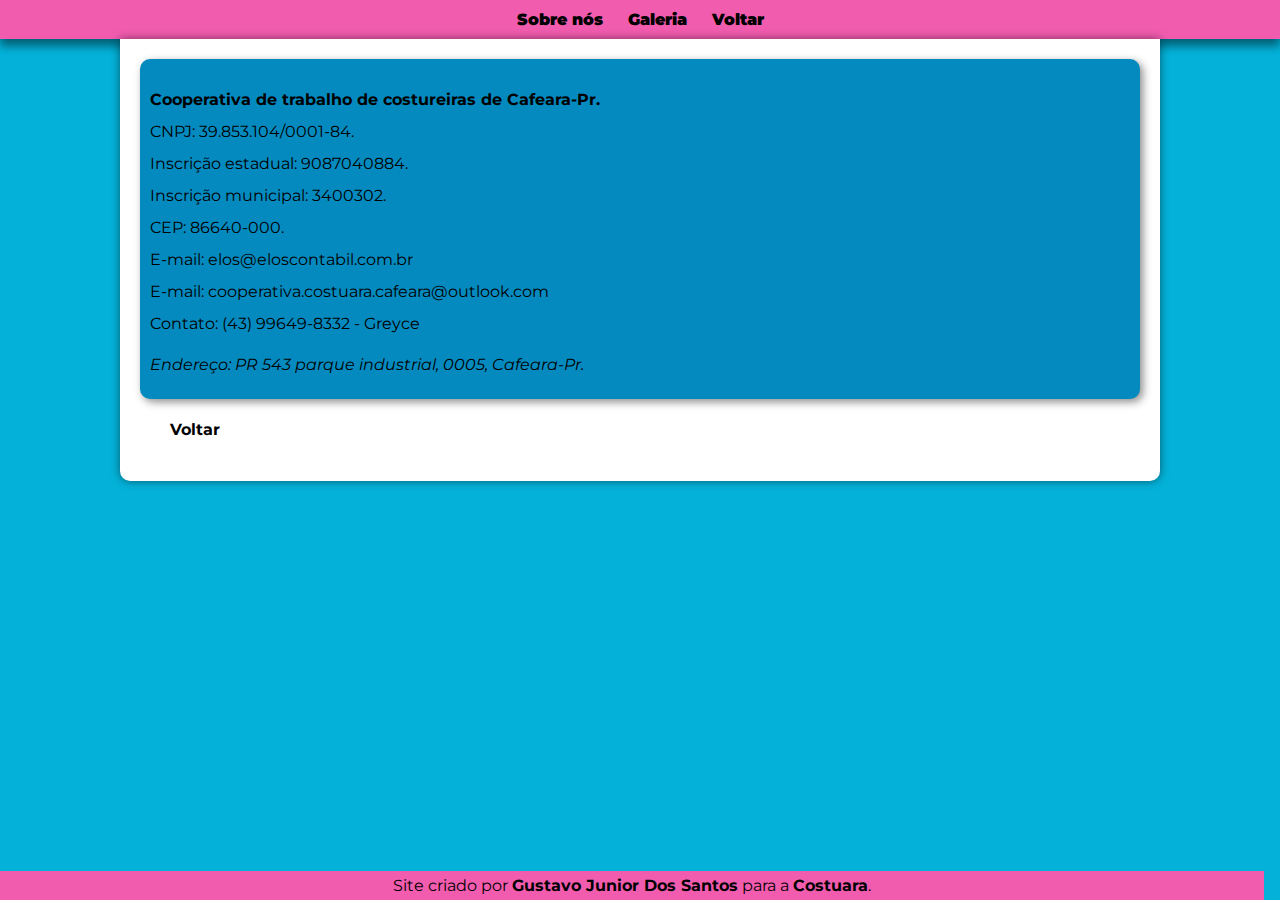
==== contato.html @ f2b94693 "projeto-costuara" ====
<!DOCTYPE html>
<html lang="pt-br">
<head>
    <meta charset="UTF-8">
    <meta http-equiv="X-UA-Compatible" content="IE=edge">
    <meta name="viewport" content="width=device-width, initial-scale=1.0">
    <title>Contato</title>
    <link rel="stylesheet" href="style.css">
    <style>
        footer {
            position: absolute;
            width: 98%;
            bottom: 0%;
            
        }
    </style>
</head>
<body>
    <nav>
        <a href="sobrenos.html" target="_self">Sobre nós</a>
        <a href="galeria.html" target="_self">Galeria</a>
        <a href="index.html" rel="prev">Voltar</a>
    </nav>
    <main>
        <aside>
            <p>
                <strong>Cooperativa de trabalho de costureiras de Cafeara-Pr.</strong> <br>
                CNPJ: 39.853.104/0001-84. <br>
                Inscrição estadual: 9087040884. <br>
                Inscrição municipal: 3400302. <br> 
                CEP: 86640-000. <br>
	            E-mail: elos@eloscontabil.com.br <br>
	            E-mail: cooperativa.costuara.cafeara@outlook.com <br>
	            Contato: (43) 99649-8332 - Greyce
                <address>Endereço: PR 543 parque industrial, 0005, Cafeara-Pr.</address>
            </p>
        </aside>
        <p><a href="index.html" rel="prev">Voltar</a></p>
    </main>
    <footer>
        <p>Site criado por <a href="https://www.linkedin.com/in/gustavo-junior-dos-santos/" target="_blank">Gustavo Junior Dos Santos</a> para a <strong>Costuara</strong>.</p>
    </footer>
</body>
</html>
---- style.css ----
@charset "UTF-8";

@import url('https://fonts.googleapis.com/css2?family=Montserrat&display=swap');

:root {
    --fonte1: 'Montserrat', sans-serif;
    --fonte2: 'Verdana', Geneva, Tahoma, sans-serif;
    --cor1: #F25CAF;
    --cor2: #048ABF;
    --cor3: #04B2D9;
    --cor4: #B7D996;
    --cor5: #F29F05;
}
* {
    margin: 0px;
    padding: 0px;
}
body {
    min-height: 100vh;
    background-color: var(--cor3);
}
header {
    background-image: url(imagens/9.jpg);
    background-size: cover;
    background-position: center;
    min-height: 400px;
    padding: 10px;
    color: black;
    text-align: center;
}
h1 {
    background-color: var(--cor1);
    font-variant: small-caps;
    font-family: var(--fonte2);
    padding: 10px;
    font-size: 5vh;
}
nav {
    background-color: var(--cor1);
    padding: 10px;
    box-shadow: 0px 7px 9px rgba(0, 0, 0, 0.462);
    font-family: var(--fonte1);
    font-weight: bold;
    text-align: center;
}
nav a {
    color: black;
    padding: 10px;
    border-radius: 5px;
    text-decoration: none;
    font-weight: bolder;
}
nav a:hover {
    text-decoration: underline;
    background-color: aliceblue;
    color: black;
}
main {
    min-width: 300px;
    max-width: 1000px;
    margin: auto;
    margin-bottom: 30px;
    background-color: white;
    padding: 20px;
    box-shadow: 0px 0px 10px rgba(0, 0, 0, 0.503);
    border-bottom-left-radius: 10px;
    border-bottom-right-radius: 10px;
    font-family: var(--fonte1);
}
main h2 {
    font-size: 1.3em;
    font-weight: bold;
    background-image: linear-gradient(to right, var(--cor1), transparent);
    text-indent: 30px;
}
main p {
    margin: 15px 0px;
    text-align: justify;
    text-indent: 30px;
    font-size: 1em;
    line-height: 2em;
}
article {
    padding: 10px;
}
a {
    color: black;
    font-weight: bolder;
    text-decoration: none;
}
a:hover {
    text-decoration: underline;
    color: black;
}
img {
    max-width: 300px;
    display: inline-block;
    margin: auto;
}
aside {
    background-color: var(--cor2);
    padding: 10px;
    border-radius: 10px;
    box-shadow: 3px 3px 8px rgba(0, 0, 0, 0.451);
}
aside > p {
    margin: 15px 0px;
    text-align: justify;
    text-indent: 0px;
    font-size: 1em;
    line-height: 2em;
}
footer {
    font-family: var(--fonte1);
    background-color: var(--cor1);
    color: black;
    text-align: center;
    font-size: 1em;
    padding: 5px;
}
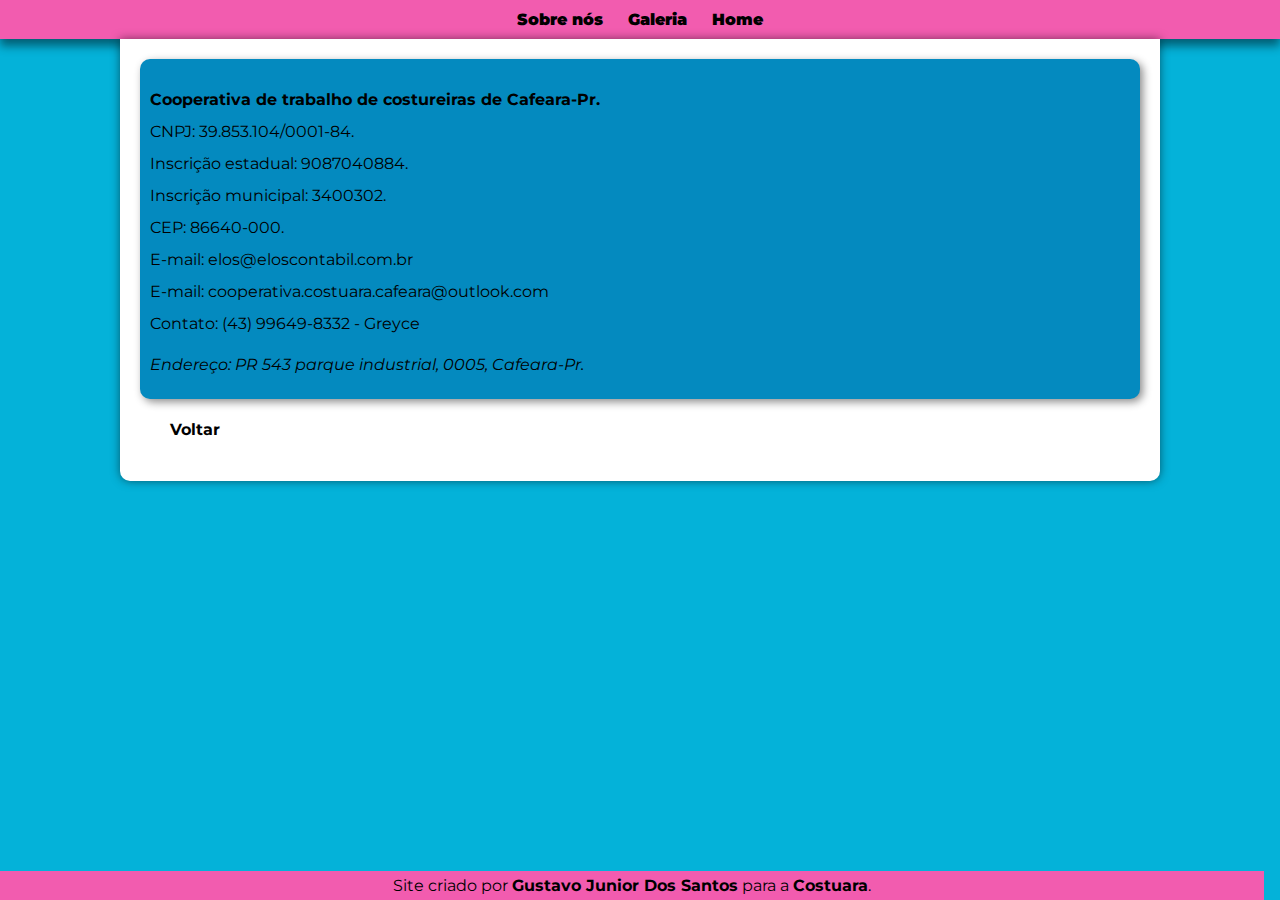
==== commit 969e02df: "up" ====
--- a/contato.html
+++ b/contato.html
@@ -19,7 +19,7 @@
     <nav>
         <a href="sobrenos.html" target="_self">Sobre nós</a>
         <a href="galeria.html" target="_self">Galeria</a>
-        <a href="index.html" rel="prev">Voltar</a>
+        <a href="index.html" rel="prev">Home</a>
     </nav>
     <main>
         <aside>
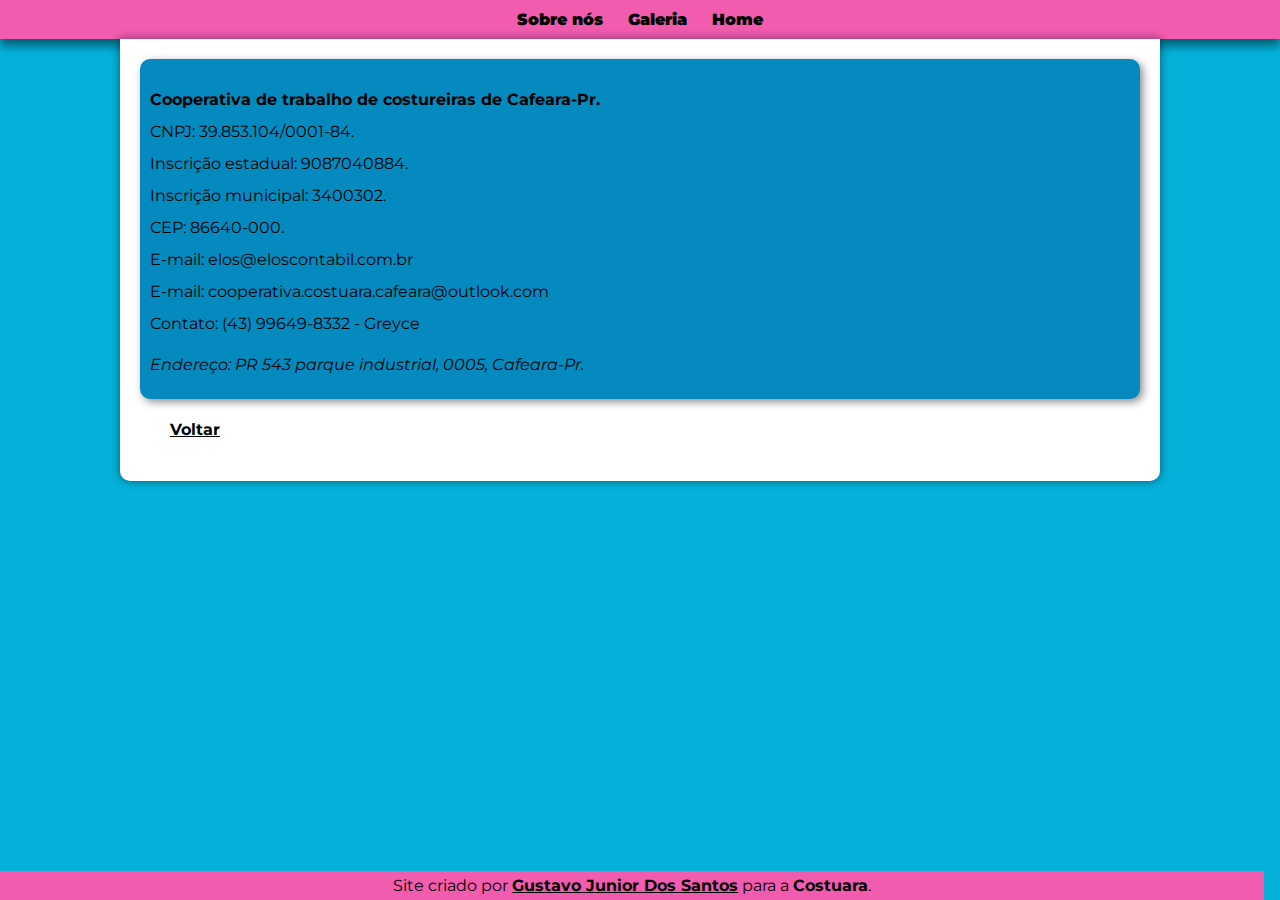
==== commit 20d5a16d: "Update contato.html" ====
--- a/contato.html
+++ b/contato.html
@@ -7,11 +7,15 @@
     <title>Contato</title>
     <link rel="stylesheet" href="style.css">
     <style>
+        body {
+            min-height: 97vh;
+        }
         footer {
             position: absolute;
-            width: 98%;
-            bottom: 0%;
-            
+            width: 98vw;
+            left: 0%;
+            top: 100%;
+            transform: translate(0%, -100%);
         }
     </style>
 </head>
--- a/style.css
+++ b/style.css
@@ -86,10 +86,10 @@
 a {
     color: black;
     font-weight: bolder;
-    text-decoration: none;
+    text-decoration: underline;
 }
 a:hover {
-    text-decoration: underline;
+    text-decoration: none;
     color: black;
 }
 img {
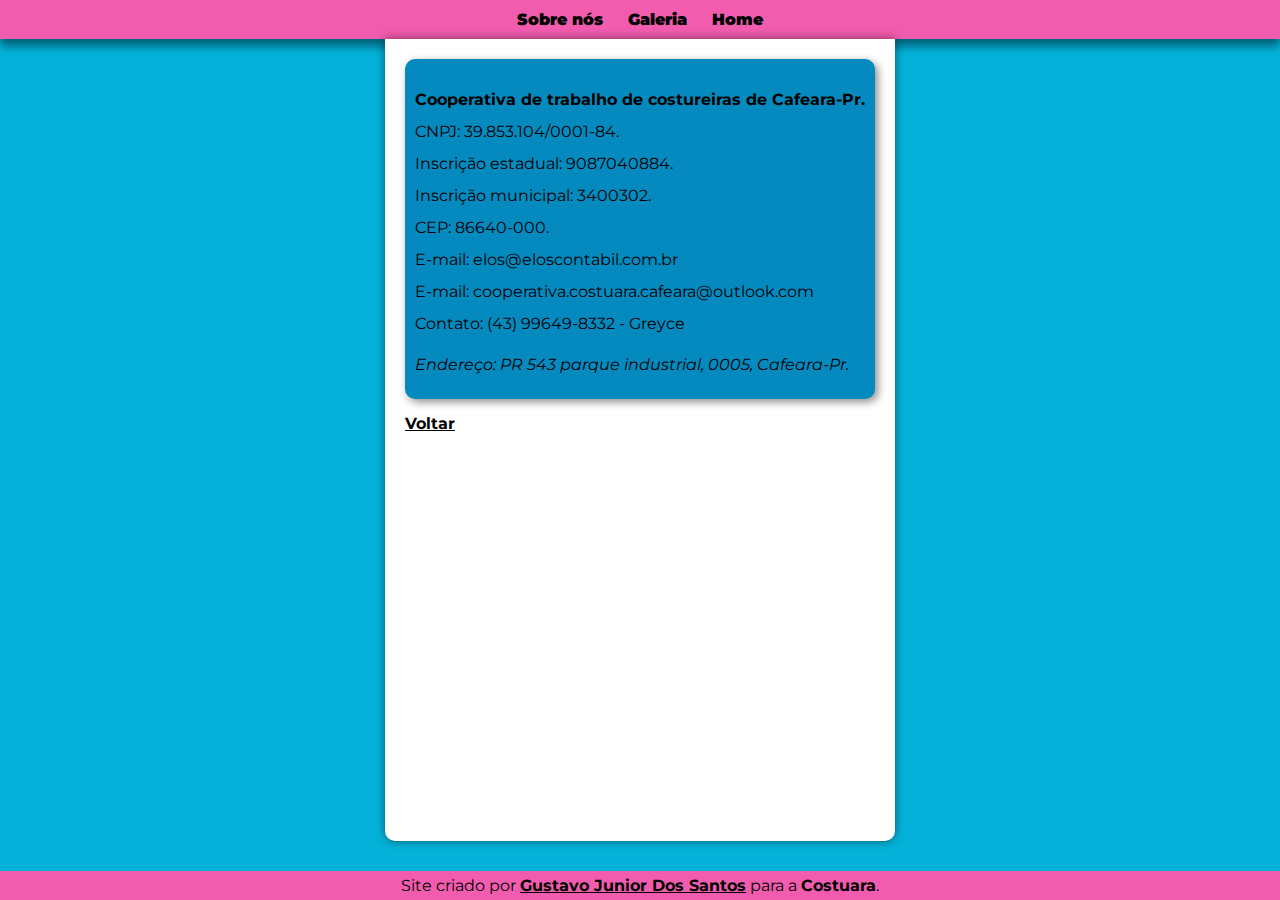
==== commit e3ac9c3f: "melhorias 30/06/2023" ====
--- a/contato.html
+++ b/contato.html
@@ -5,19 +5,8 @@
     <meta http-equiv="X-UA-Compatible" content="IE=edge">
     <meta name="viewport" content="width=device-width, initial-scale=1.0">
     <title>Contato</title>
-    <link rel="stylesheet" href="style.css">
-    <style>
-        body {
-            min-height: 97vh;
-        }
-        footer {
-            position: absolute;
-            width: 98vw;
-            left: 0%;
-            top: 100%;
-            transform: translate(0%, -100%);
-        }
-    </style>
+    <link rel="stylesheet" href="contato.css">
+
 </head>
 <body>
     <nav>
@@ -39,7 +28,7 @@
                 <address>Endereço: PR 543 parque industrial, 0005, Cafeara-Pr.</address>
             </p>
         </aside>
-        <p><a href="index.html" rel="prev">Voltar</a></p>
+        <p class="voltar"><a href="index.html" rel="prev">Voltar</a></p>
     </main>
     <footer>
         <p>Site criado por <a href="https://www.linkedin.com/in/gustavo-junior-dos-santos/" target="_blank">Gustavo Junior Dos Santos</a> para a <strong>Costuara</strong>.</p>
--- a/contato.css
+++ b/contato.css
@@ -0,0 +1,95 @@
+@charset "UTF-8";
+
+@import url('https://fonts.googleapis.com/css2?family=Montserrat&display=swap');
+
+:root {
+    --fonte1: 'Montserrat', sans-serif;
+    --fonte2: 'Verdana', Geneva, Tahoma, sans-serif;
+    --cor1: #F25CAF;
+    --cor2: #048ABF;
+    --cor3: #04B2D9;
+    --cor4: #B7D996;
+    --cor5: #F29F05;
+}
+* {
+    margin: 0px;
+    padding: 0px;
+    box-sizing: border-box;
+}
+html, body {
+    height: 100%;
+    background-color: var(--cor3);
+    display: flex;
+    flex-direction: column;
+}
+
+nav {
+    background-color: var(--cor1);
+    padding: 10px;
+    box-shadow: 0px 7px 9px rgba(0, 0, 0, 0.462);
+    font-family: var(--fonte1);
+    font-weight: bold;
+    text-align: center;
+}
+nav a {
+    color: black;
+    padding: 10px;
+    border-radius: 5px;
+    text-decoration: none;
+    font-weight: bolder;
+}
+nav a:hover {
+    text-decoration: underline;
+    background-color: aliceblue;
+    color: black;
+}
+main {
+    flex: 1 0 auto;
+    min-width: 300px;
+    max-width: 1000px;
+    margin: auto;
+    margin-bottom: 30px;
+    background-color: white;
+    padding: 20px;
+    box-shadow: 0px 0px 10px rgba(0, 0, 0, 0.503);
+    border-bottom-left-radius: 10px;
+    border-bottom-right-radius: 10px;
+    font-family: var(--fonte1);
+}
+
+a {
+    color: black;
+    font-weight: bolder;
+    text-decoration: underline;
+}
+a:hover {
+    text-decoration: none;
+    color: rgba(0, 0, 0, 0.663);
+}
+
+aside {
+    background-color: var(--cor2);
+    padding: 10px;
+    border-radius: 10px;
+    box-shadow: 3px 3px 8px rgba(0, 0, 0, 0.451);
+}
+aside p {
+    margin: 15px 0px;
+    text-align: justify;
+    text-indent: 0px;
+    font-size: 1em;
+    line-height: 2em;
+}
+.voltar {
+    margin-top: 15px;
+}
+footer {
+    width: 100%;
+    font-family: var(--fonte1);
+    background-color: var(--cor1);
+    color: black;
+    text-align: center;
+    font-size: 1em;
+    padding: 5px;
+    
+}